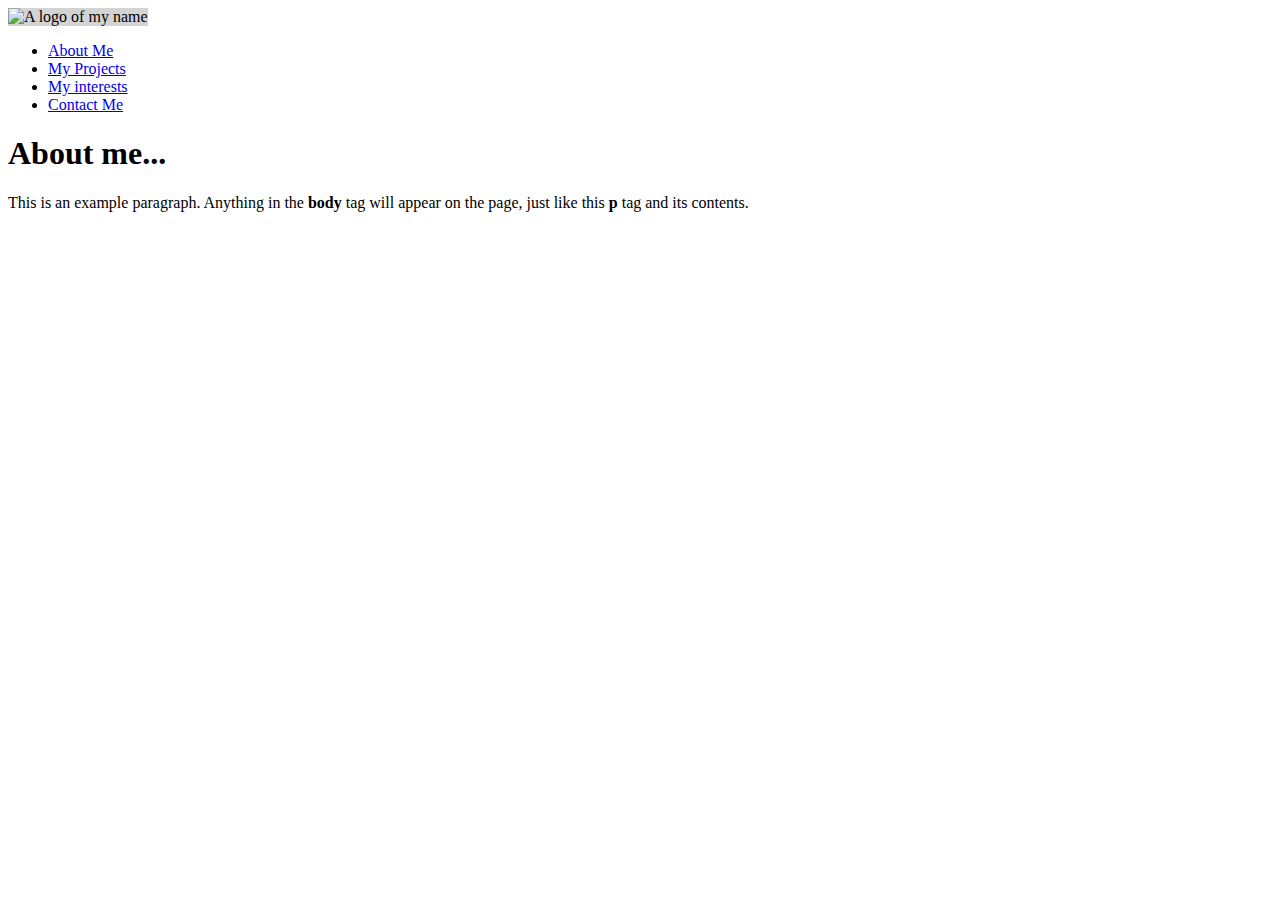
==== contact.html @ a4888839 "create basic contact page" ====
<!doctype html>
<html>
  <head>
    <title>About me</title>
    <link rel="stylesheet" href="css/styles.css">
    <script src="script.js"></script>

  </head>
  <body>
    <header>
        <img src="media/images/logo.png" alt="A logo of my name">
    </header>

    <nav>
        <ul>
            <li><a href="index.html">About Me</a></li>
            <li><a href="projects.html">My Projects</a></li>
            <li><a href="interests.html">My interests</a></li>
            <li><a href="contact.html">Contact Me</a></li>
        </ul>
    </nav>
    <h1>About me...</h1>
    <p>This is an example paragraph. Anything in the <strong>body</strong> tag will appear on the page, just like this <strong>p</strong> tag and its contents.</p>
  </body>
</html>
---- css/styles.css ----
img{
    width: 100%;
    max-width: 500px;
    height: auto;
    padding: 0;
    margin: 0;
    background-color: lightgrey;
}
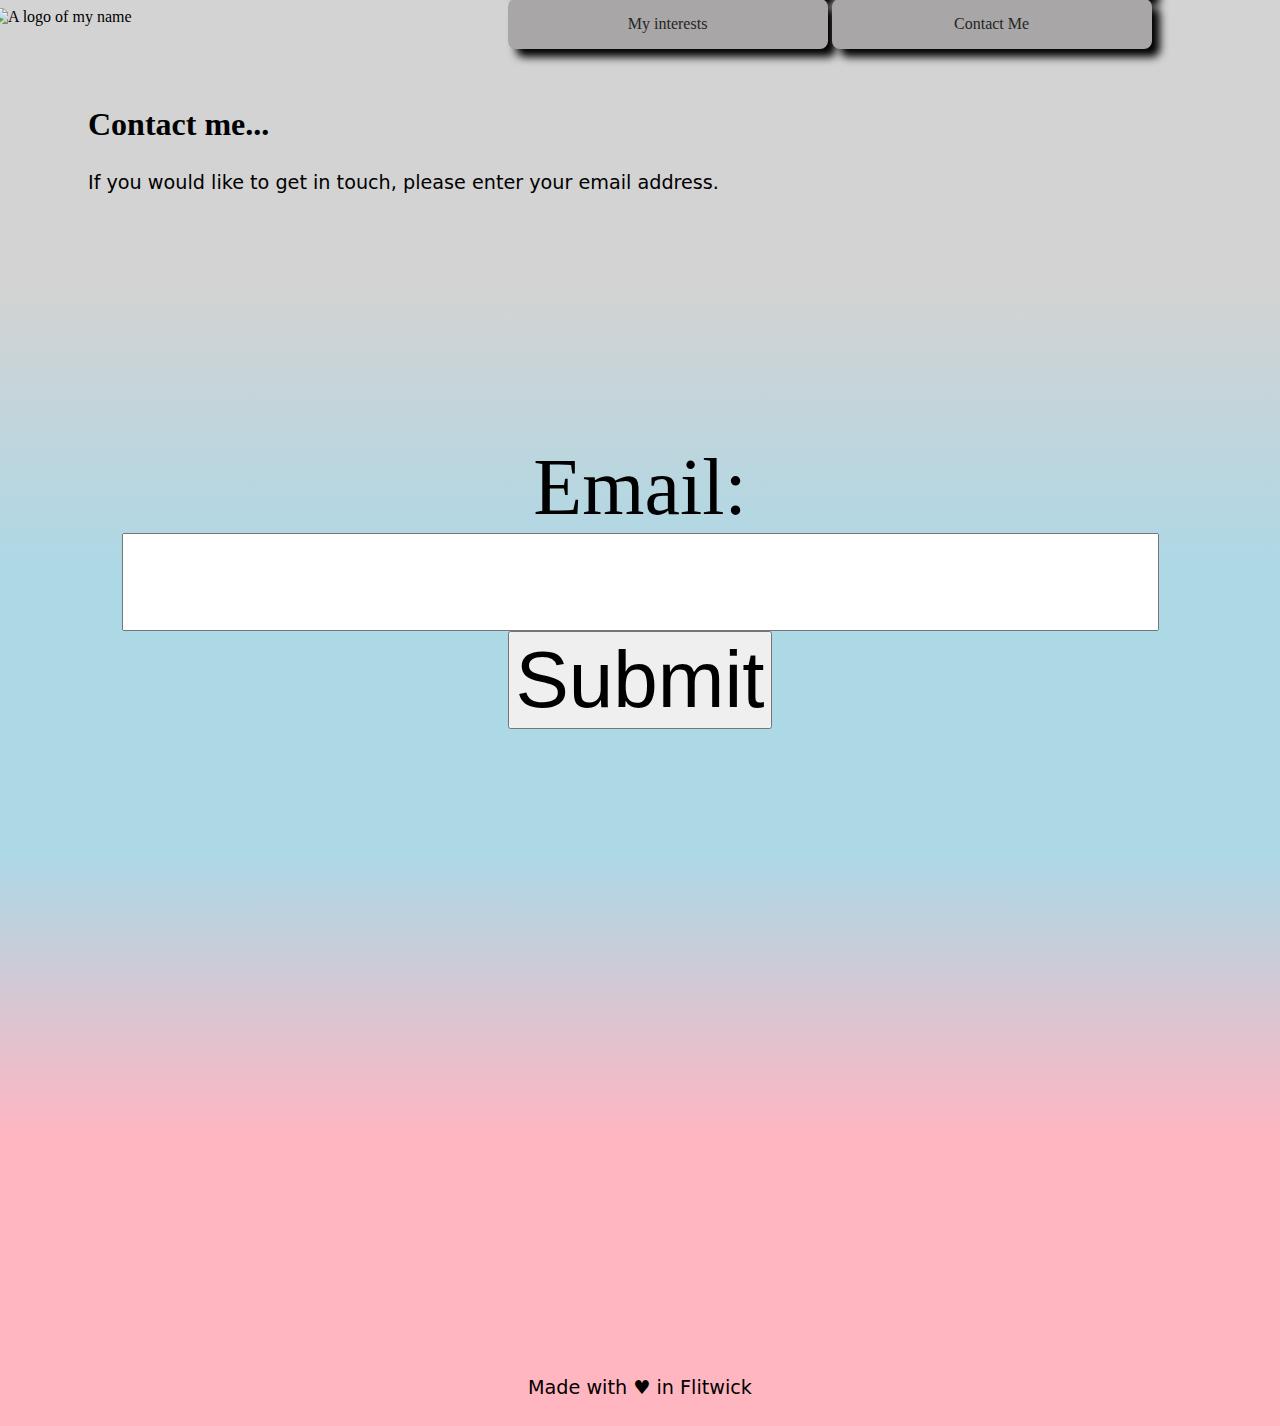
==== commit 92ca595d: "complete website" ====
--- a/contact.html
+++ b/contact.html
@@ -1,7 +1,7 @@
 <!doctype html>
 <html>
   <head>
-    <title>About me</title>
+    <title>Contact me</title>
     <link rel="stylesheet" href="css/styles.css">
     <script src="script.js"></script>
 
@@ -19,7 +19,20 @@
             <li><a href="contact.html">Contact Me</a></li>
         </ul>
     </nav>
-    <h1>About me...</h1>
-    <p>This is an example paragraph. Anything in the <strong>body</strong> tag will appear on the page, just like this <strong>p</strong> tag and its contents.</p>
-  </body>
+    <div class="contact_info">    
+      <h1>Contact me...</h1>
+      <p>If you would like to get in touch, please enter your email address.</p>
+
+      <div class="contact_submit">
+        <Label for="email">Email:</Label>
+        <input type="text" id="email" name="email">
+
+        <input type="submit" value="Submit">
+      </div>
+
+    </body>
+  </div>
+  <footer>
+    <p>Made with ♥ in Flitwick</p>
+</footer>   
 </html>--- a/css/styles.css
+++ b/css/styles.css
@@ -1,8 +1,105 @@
-img{
+body {
+    background-image: linear-gradient(lightgray, lightgrey, lightblue, lightblue, lightpink, lightpink);
+}
+
+header img{
     width: 100%;
-    max-width: 500px;
+    max-width: 587px;
     height: auto;
     padding: 0;
-    margin: 0;
+    margin-left: -1em;
+    margin-top: -1em;
     background-color: lightgrey;
-}+}
+
+nav {
+    padding-top: 2em;
+    padding-bottom: 2em;
+    background-color: lightgrey;
+    margin-top: -7.2em; /*This moves the nav element above where it would normally be.*/
+    float: right; /*This floats the nav element to the right side of the page.*/
+    width: 100%;
+    border-top: solid 0.2em lightgray;
+    border-bottom: solid 0.2em lightgrey;
+    max-width: 70%;
+    height: 42px
+}
+
+nav ul {
+    padding: 0;
+    margin-top: 0.2em;
+    margin-bottom: 0.2em;
+    text-align: center
+}
+
+
+nav ul li {
+    display: inline-block; /*This lists items horizontally and allow them to stretch*/
+    border-radius: 0.5em;
+    box-shadow: 0.5em 0.5em 0.5em black;
+    padding-right: 5em;
+    padding-left: 5em;
+    padding-top: 1em;
+    padding-bottom: 1em;
+    width: 10em;
+    background-color: rgb(168, 166, 166);
+    
+    
+}
+
+nav ul li a {
+    color: rgb(37, 37, 37);
+    text-decoration: none; /*This removes the underline from the hyperlink.*/
+
+}
+
+p {
+    text-align: left;
+    width: 800px;
+    white-space: wrap;
+    font-size: larger;
+    line-height:  1cm;
+    font-family: system-ui, -apple-system, BlinkMacSystemFont, 'Segoe UI', Roboto, Oxygen, Ubuntu, Cantarell, 'Open Sans', 'Helvetica Neue', sans-serif;
+}
+
+img.portrait {
+    float: right;
+    max-height: 700px;
+    max-width: 700px;
+    margin-top: -20em;
+    margin-right: 10em;
+}
+button {
+    font-size: x-large;
+    font-weight: bolder;
+    background-color: darkgrey;
+    border: 0;
+    margin-top: 1em;
+    margin-bottom: 1em;
+}
+
+div.contact_info {
+    margin: 5em;
+    margin-bottom:30em;
+}
+div.contact_submit {
+    margin-top: 15em;
+    text-align: center;
+}
+label {
+    font-size:5em;
+}
+input {
+    font-size: 5em;
+}
+footer{
+    margin-top: 40em;
+    width: 100%;
+
+}
+
+footer p {
+    text-align: center;
+    width: 100%;
+}
+
